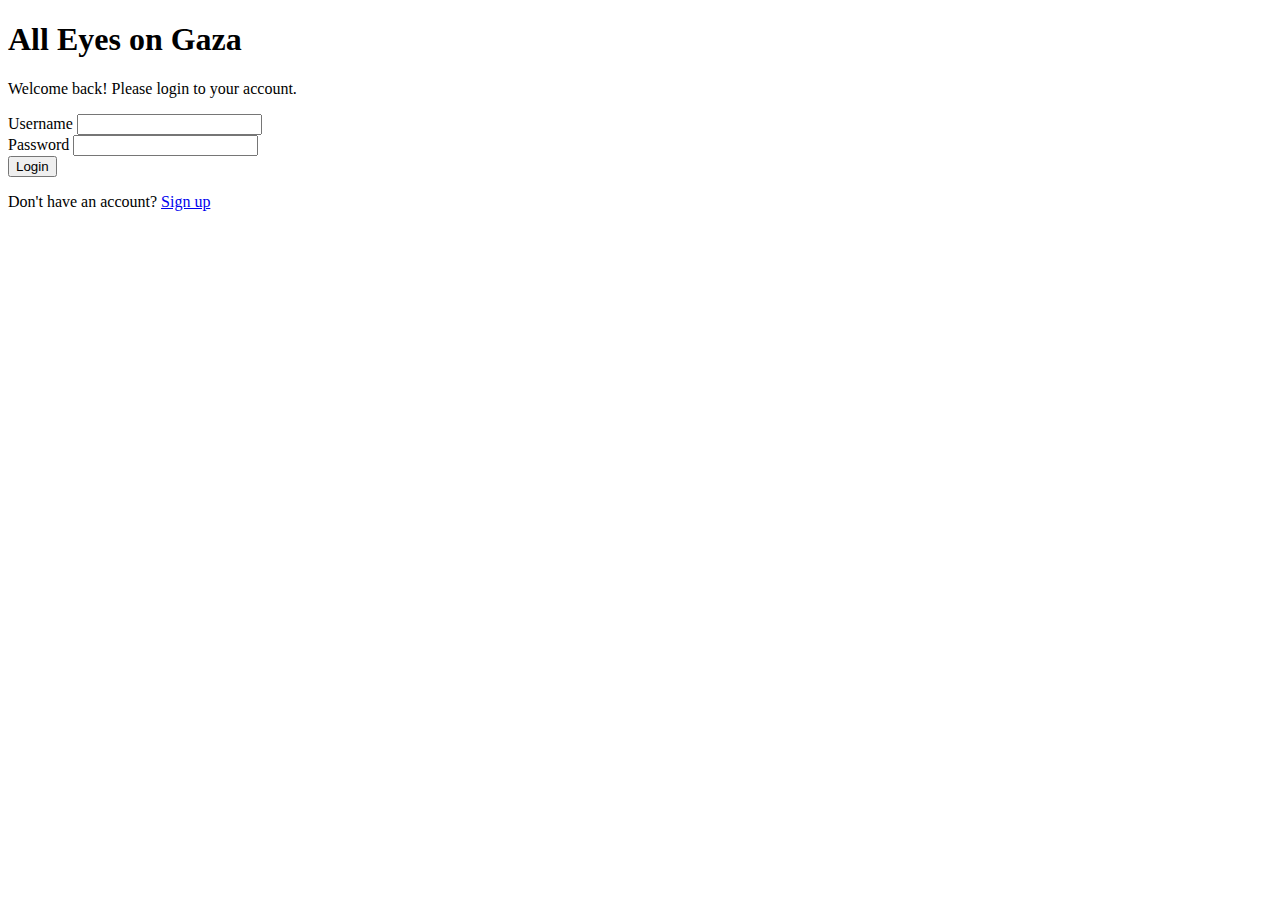
==== index.html @ d670f51f "Add files via upload" ====
﻿<!DOCTYPE html>
<html lang="en">
<head>
    <meta charset="UTF-8">
    <meta name="viewport" content="width=device-width, initial-scale=1.0">
    <title>All Eyes on Gaza - Login</title>
    <link rel="stylesheet" href="styles.css">
    <script src="scripts.js" defer></script>
</head>
<body>
    <link rel="manifest" href="manifest.json">
    <div class="login-container">
        <div class="login-header">
            <h1>All Eyes on Gaza</h1>
            <p>Welcome back! Please login to your account.</p>
        </div>
        <form class="login-form">
            <div class="input-group">
                <label for="username">Username</label>
                <input type="text" id="username" name="username" required>
            </div>
            <div class="input-group">
                <label for="password">Password</label>
                <input type="password" id="password" name="password" required>
            </div>
            <div class="input-group">
                <button type="submit">Login</button>
            </div>
            <div class="login-footer">
                <p>Don't have an account? <a href="#">Sign up</a></p>
            </div>
        </form>
    </div>
</body>
</html>
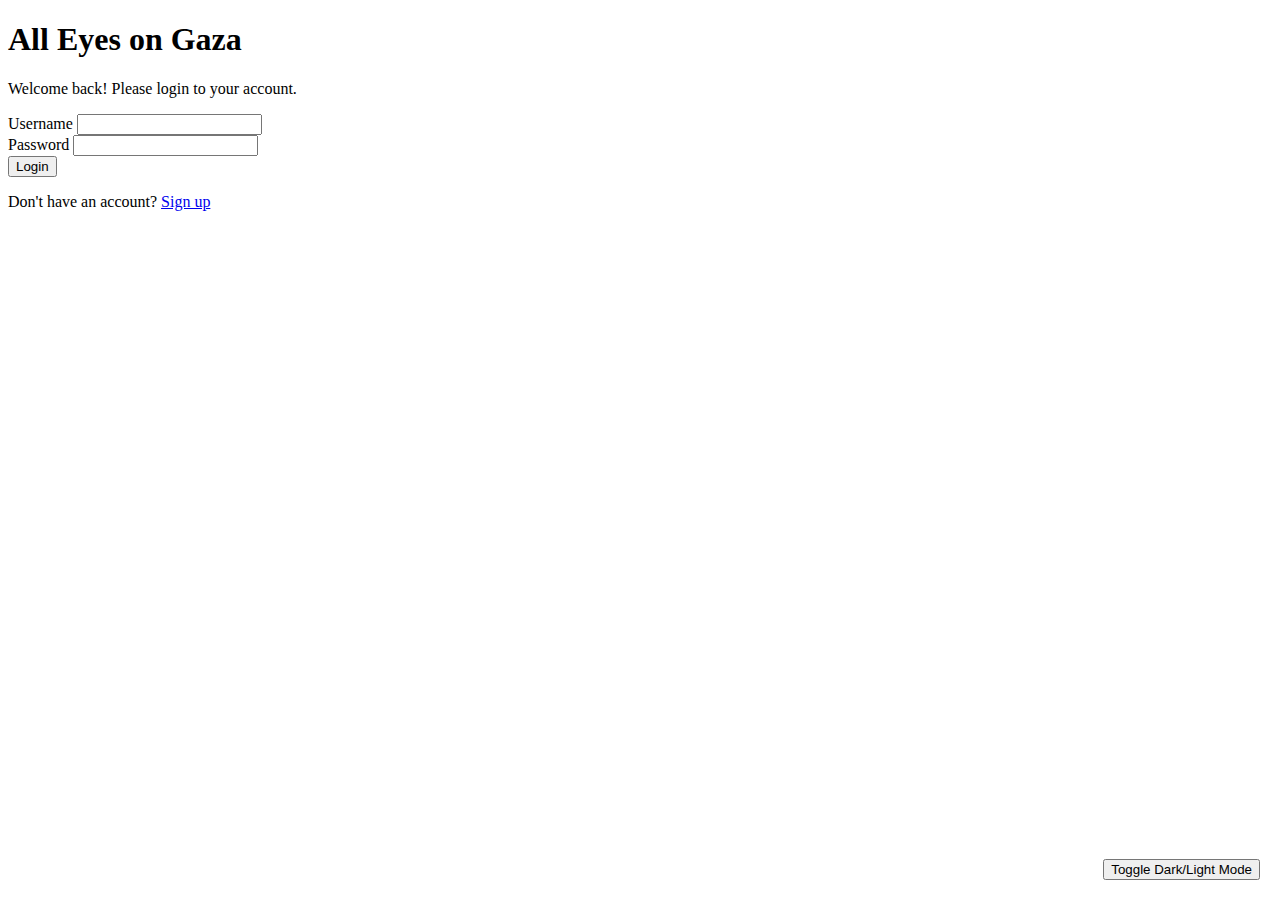
==== commit ed9a31a2: "Update index.html" ====
--- a/index.html
+++ b/index.html
@@ -1,11 +1,11 @@
-﻿<!DOCTYPE html>
+<!DOCTYPE html>
 <html lang="en">
 <head>
     <meta charset="UTF-8">
     <meta name="viewport" content="width=device-width, initial-scale=1.0">
     <title>All Eyes on Gaza - Login</title>
     <link rel="stylesheet" href="styles.css">
-    <script src="scripts.js" defer></script>
+    <script src="Script1.js" defer></script>
 </head>
 <body>
     <link rel="manifest" href="manifest.json">
